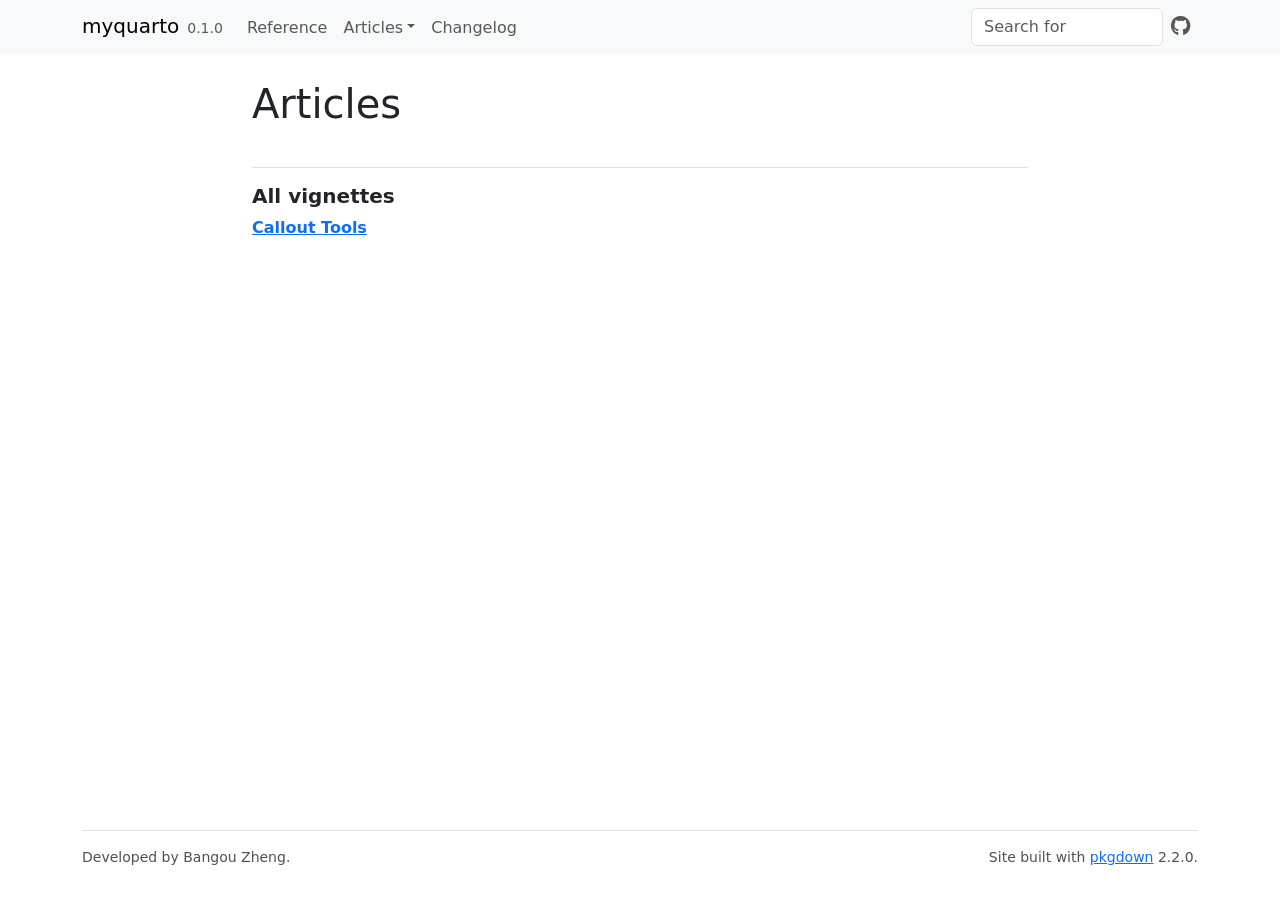
==== articles/index.html @ 5c8a6d6b "Deploying to gh-pages from @ byzheng/myquarto@a75ebc920ed7e654ac11e3f84e9d387b5cf549ec 🚀" ====
<!DOCTYPE html>
<!-- Generated by pkgdown: do not edit by hand --><html lang="en"><head><meta http-equiv="Content-Type" content="text/html; charset=UTF-8"><meta charset="utf-8"><meta http-equiv="X-UA-Compatible" content="IE=edge"><meta name="viewport" content="width=device-width, initial-scale=1, shrink-to-fit=no"><title>Articles • myquarto</title><script src="../deps/jquery-3.6.0/jquery-3.6.0.min.js"></script><meta name="viewport" content="width=device-width, initial-scale=1, shrink-to-fit=no"><link href="../deps/bootstrap-5.3.1/bootstrap.min.css" rel="stylesheet"><script src="../deps/bootstrap-5.3.1/bootstrap.bundle.min.js"></script><link href="../deps/font-awesome-6.5.2/css/all.min.css" rel="stylesheet"><link href="../deps/font-awesome-6.5.2/css/v4-shims.min.css" rel="stylesheet"><script src="../deps/headroom-0.11.0/headroom.min.js"></script><script src="../deps/headroom-0.11.0/jQuery.headroom.min.js"></script><script src="../deps/bootstrap-toc-1.0.1/bootstrap-toc.min.js"></script><script src="../deps/clipboard.js-2.0.11/clipboard.min.js"></script><script src="../deps/search-1.0.0/autocomplete.jquery.min.js"></script><script src="../deps/search-1.0.0/fuse.min.js"></script><script src="../deps/search-1.0.0/mark.min.js"></script><!-- pkgdown --><script src="../pkgdown.js"></script><meta property="og:title" content="Articles"><!-- Google tag (gtag.js) --><script async src="https://www.googletagmanager.com/gtag/js?id=G-4HPNYGL5FT"></script><script>
  window.dataLayer = window.dataLayer || [];
  function gtag(){dataLayer.push(arguments);}
  gtag('js', new Date());

  gtag('config', 'G-4HPNYGL5FT');
</script></head><body>
    <a href="#main" class="visually-hidden-focusable">Skip to contents</a>


    <nav class="navbar navbar-expand-lg fixed-top bg-light" data-bs-theme="light" aria-label="Site navigation"><div class="container">

    <a class="navbar-brand me-2" href="../index.html">myquarto</a>

    <small class="nav-text text-muted me-auto" data-bs-toggle="tooltip" data-bs-placement="bottom" title="">0.1.0</small>


    <button class="navbar-toggler" type="button" data-bs-toggle="collapse" data-bs-target="#navbar" aria-controls="navbar" aria-expanded="false" aria-label="Toggle navigation">
      <span class="navbar-toggler-icon"></span>
    </button>

    <div id="navbar" class="collapse navbar-collapse ms-3">
      <ul class="navbar-nav me-auto"><li class="nav-item"><a class="nav-link" href="../reference/index.html">Reference</a></li>
<li class="nav-item dropdown">
  <button class="nav-link dropdown-toggle" type="button" id="dropdown-articles" data-bs-toggle="dropdown" aria-expanded="false" aria-haspopup="true">Articles</button>
  <ul class="dropdown-menu" aria-labelledby="dropdown-articles"><li><a class="dropdown-item" href="../articles/callout-tools.html">Callout Tools</a></li>
  </ul></li>
<li class="nav-item"><a class="nav-link" href="../news/index.html">Changelog</a></li>
      </ul><ul class="navbar-nav"><li class="nav-item"><form class="form-inline" role="search">
 <input class="form-control" type="search" name="search-input" id="search-input" autocomplete="off" aria-label="Search site" placeholder="Search for" data-search-index="../search.json"></form></li>
<li class="nav-item"><a class="external-link nav-link" href="https://github.com/byzheng/myquarto/" aria-label="GitHub"><span class="fa fab fa-github fa-lg"></span></a></li>
      </ul></div>


  </div>
</nav><div class="container template-article-index">
<div class="row">
  <main id="main" class="col-md-9"><div class="page-header">

      <h1>Articles</h1>
    </div>

    <div class="section ">
      <h3>All vignettes</h3>
      <div class="section-desc"></div>

      <dl><dt><a href="callout-tools.html">Callout Tools</a></dt>
        <dd>
      </dd></dl></div>
  </main></div>


    <footer><div class="pkgdown-footer-left">
  <p>Developed by Bangou Zheng.</p>
</div>

<div class="pkgdown-footer-right">
  <p>Site built with <a href="https://pkgdown.r-lib.org/" class="external-link">pkgdown</a> 2.2.0.</p>
</div>

    </footer></div>





  </body></html>
---- deps/font-awesome-6.5.2/css/v4-shims.min.css ----
/*!
 * Font Awesome Free 6.5.2 by @fontawesome - https://fontawesome.com
 * License - https://fontawesome.com/license/free (Icons: CC BY 4.0, Fonts: SIL OFL 1.1, Code: MIT License)
 * Copyright 2024 Fonticons, Inc.
 */
.fa.fa-glass:before{content:"\f000"}.fa.fa-envelope-o{font-family:"Font Awesome 6 Free";font-weight:400}.fa.fa-envelope-o:before{content:"\f0e0"}.fa.fa-star-o{font-family:"Font Awesome 6 Free";font-weight:400}.fa.fa-star-o:before{content:"\f005"}.fa.fa-close:before,.fa.fa-remove:before{content:"\f00d"}.fa.fa-gear:before{content:"\f013"}.fa.fa-trash-o{font-family:"Font Awesome 6 Free";font-weight:400}.fa.fa-trash-o:before{content:"\f2ed"}.fa.fa-home:before{content:"\f015"}.fa.fa-file-o{font-family:"Font Awesome 6 Free";font-weight:400}.fa.fa-file-o:before{content:"\f15b"}.fa.fa-clock-o{font-family:"Font Awesome 6 Free";font-weight:400}.fa.fa-clock-o:before{content:"\f017"}.fa.fa-arrow-circle-o-down{font-family:"Font Awesome 6 Free";font-weight:400}.fa.fa-arrow-circle-o-down:before{content:"\f358"}.fa.fa-arrow-circle-o-up{font-family:"Font Awesome 6 Free";font-weight:400}.fa.fa-arrow-circle-o-up:before{content:"\f35b"}.fa.fa-play-circle-o{font-family:"Font Awesome 6 Free";font-weight:400}.fa.fa-play-circle-o:before{content:"\f144"}.fa.fa-repeat:before,.fa.fa-rotate-right:before{content:"\f01e"}.fa.fa-refresh:before{content:"\f021"}.fa.fa-list-alt{font-family:"Font Awesome 6 Free";font-weight:400}.fa.fa-list-alt:before{content:"\f022"}.fa.fa-dedent:before{content:"\f03b"}.fa.fa-video-camera:before{content:"\f03d"}.fa.fa-picture-o{font-family:"Font Awesome 6 Free";font-weight:400}.fa.fa-picture-o:before{content:"\f03e"}.fa.fa-photo{font-family:"Font Awesome 6 Free";font-weight:400}.fa.fa-photo:before{content:"\f03e"}.fa.fa-image{font-family:"Font Awesome 6 Free";font-weight:400}.fa.fa-image:before{content:"\f03e"}.fa.fa-map-marker:before{content:"\f3c5"}.fa.fa-pencil-square-o{font-family:"Font Awesome 6 Free";font-weight:400}.fa.fa-pencil-square-o:before{content:"\f044"}.fa.fa-edit{font-family:"Font Awesome 6 Free";font-weight:400}.fa.fa-edit:before{content:"\f044"}.fa.fa-share-square-o:before{content:"\f14d"}.fa.fa-check-square-o{font-family:"Font Awesome 6 Free";font-weight:400}.fa.fa-check-square-o:before{content:"\f14a"}.fa.fa-arrows:before{content:"\f0b2"}.fa.fa-times-circle-o{font-family:"Font Awesome 6 Free";font-weight:400}.fa.fa-times-circle-o:before{content:"\f057"}.fa.fa-check-circle-o{font-family:"Font Awesome 6 Free";font-weight:400}.fa.fa-check-circle-o:before{content:"\f058"}.fa.fa-mail-forward:before{content:"\f064"}.fa.fa-expand:before{content:"\f424"}.fa.fa-compress:before{content:"\f422"}.fa.fa-eye,.fa.fa-eye-slash{font-family:"Font Awesome 6 Free";font-weight:400}.fa.fa-warning:before{content:"\f071"}.fa.fa-calendar:before{content:"\f073"}.fa.fa-arrows-v:before{content:"\f338"}.fa.fa-arrows-h:before{content:"\f337"}.fa.fa-bar-chart-o:before,.fa.fa-bar-chart:before{content:"\e0e3"}.fa.fa-twitter-square{font-family:"Font Awesome 6 Brands";font-weight:400}.fa.fa-twitter-square:before{content:"\f081"}.fa.fa-facebook-square{font-family:"Font Awesome 6 Brands";font-weight:400}.fa.fa-facebook-square:before{content:"\f082"}.fa.fa-gears:before{content:"\f085"}.fa.fa-thumbs-o-up{font-family:"Font Awesome 6 Free";font-weight:400}.fa.fa-thumbs-o-up:before{content:"\f164"}.fa.fa-thumbs-o-down{font-family:"Font Awesome 6 Free";font-weight:400}.fa.fa-thumbs-o-down:before{content:"\f165"}.fa.fa-heart-o{font-family:"Font Awesome 6 Free";font-weight:400}.fa.fa-heart-o:before{content:"\f004"}.fa.fa-sign-out:before{content:"\f2f5"}.fa.fa-linkedin-square{font-family:"Font Awesome 6 Brands";font-weight:400}.fa.fa-linkedin-square:before{content:"\f08c"}.fa.fa-thumb-tack:before{content:"\f08d"}.fa.fa-external-link:before{content:"\f35d"}.fa.fa-sign-in:before{content:"\f2f6"}.fa.fa-github-square{font-family:"Font Awesome 6 Brands";font-weight:400}.fa.fa-github-square:before{content:"\f092"}.fa.fa-lemon-o{font-family:"Font Awesome 6 Free";font-weight:400}.fa.fa-lemon-o:before{content:"\f094"}.fa.fa-square-o{font-family:"Font Awesome 6 Free";font-weight:400}.fa.fa-square-o:before{content:"\f0c8"}.fa.fa-bookmark-o{font-family:"Font Awesome 6 Free";font-weight:400}.fa.fa-bookmark-o:before{content:"\f02e"}.fa.fa-facebook,.fa.fa-twitter{font-family:"Font Awesome 6 Brands";font-weight:400}.fa.fa-facebook:before{content:"\f39e"}.fa.fa-facebook-f{font-family:"Font Awesome 6 Brands";font-weight:400}.fa.fa-facebook-f:before{content:"\f39e"}.fa.fa-github{font-family:"Font Awesome 6 Brands";font-weight:400}.fa.fa-credit-card{font-family:"Font Awesome 6 Free";font-weight:400}.fa.fa-feed:before{content:"\f09e"}.fa.fa-hdd-o{font-family:"Font Awesome 6 Free";font-weight:400}.fa.fa-hdd-o:before{content:"\f0a0"}.fa.fa-hand-o-right{font-family:"Font Awesome 6 Free";font-weight:400}.fa.fa-hand-o-right:before{content:"\f0a4"}.fa.fa-hand-o-left{font-family:"Font Awesome 6 Free";font-weight:400}.fa.fa-hand-o-left:before{content:"\f0a5"}.fa.fa-hand-o-up{font-family:"Font Awesome 6 Free";font-weight:400}.fa.fa-hand-o-up:before{content:"\f0a6"}.fa.fa-hand-o-down{font-family:"Font Awesome 6 Free";font-weight:400}.fa.fa-hand-o-down:before{content:"\f0a7"}.fa.fa-globe:before{content:"\f57d"}.fa.fa-tasks:before{content:"\f828"}.fa.fa-arrows-alt:before{content:"\f31e"}.fa.fa-group:before{content:"\f0c0"}.fa.fa-chain:before{content:"\f0c1"}.fa.fa-cut:before{content:"\f0c4"}.fa.fa-files-o{font-family:"Font Awesome 6 Free";font-weight:400}.fa.fa-files-o:before{content:"\f0c5"}.fa.fa-floppy-o{font-family:"Font Awesome 6 Free";font-weight:400}.fa.fa-floppy-o:before{content:"\f0c7"}.fa.fa-save{font-family:"Font Awesome 6 Free";font-weight:400}.fa.fa-save:before{content:"\f0c7"}.fa.fa-navicon:before,.fa.fa-reorder:before{content:"\f0c9"}.fa.fa-magic:before{content:"\e2ca"}.fa.fa-pinterest,.fa.fa-pinterest-square{font-family:"Font Awesome 6 Brands";font-weight:400}.fa.fa-pinterest-square:before{content:"\f0d3"}.fa.fa-google-plus-square{font-family:"Font Awesome 6 Brands";font-weight:400}.fa.fa-google-plus-square:before{content:"\f0d4"}.fa.fa-google-plus{font-family:"Font Awesome 6 Brands";font-weight:400}.fa.fa-google-plus:before{content:"\f0d5"}.fa.fa-money:before{content:"\f3d1"}.fa.fa-unsorted:before{content:"\f0dc"}.fa.fa-sort-desc:before{content:"\f0dd"}.fa.fa-sort-asc:before{content:"\f0de"}.fa.fa-linkedin{font-family:"Font Awesome 6 Brands";font-weight:400}.fa.fa-linkedin:before{content:"\f0e1"}.fa.fa-rotate-left:before{content:"\f0e2"}.fa.fa-legal:before{content:"\f0e3"}.fa.fa-dashboard:before,.fa.fa-tachometer:before{content:"\f625"}.fa.fa-comment-o{font-family:"Font Awesome 6 Free";font-weight:400}.fa.fa-comment-o:before{content:"\f075"}.fa.fa-comments-o{font-family:"Font Awesome 6 Free";font-weight:400}.fa.fa-comments-o:before{content:"\f086"}.fa.fa-flash:before{content:"\f0e7"}.fa.fa-clipboard:before{content:"\f0ea"}.fa.fa-lightbulb-o{font-family:"Font Awesome 6 Free";font-weight:400}.fa.fa-lightbulb-o:before{content:"\f0eb"}.fa.fa-exchange:before{content:"\f362"}.fa.fa-cloud-download:before{content:"\f0ed"}.fa.fa-cloud-upload:before{content:"\f0ee"}.fa.fa-bell-o{font-family:"Font Awesome 6 Free";font-weight:400}.fa.fa-bell-o:before{content:"\f0f3"}.fa.fa-cutlery:before{content:"\f2e7"}.fa.fa-file-text-o{font-family:"Font Awesome 6 Free";font-weight:400}.fa.fa-file-text-o:before{content:"\f15c"}.fa.fa-building-o{font-family:"Font Awesome 6 Free";font-weight:400}.fa.fa-building-o:before{content:"\f1ad"}.fa.fa-hospital-o{font-family:"Font Awesome 6 Free";font-weight:400}.fa.fa-hospital-o:before{content:"\f0f8"}.fa.fa-tablet:before{content:"\f3fa"}.fa.fa-mobile-phone:before,.fa.fa-mobile:before{content:"\f3cd"}.fa.fa-circle-o{font-family:"Font Awesome 6 Free";font-weight:400}.fa.fa-circle-o:before{content:"\f111"}.fa.fa-mail-reply:before{content:"\f3e5"}.fa.fa-github-alt{font-family:"Font Awesome 6 Brands";font-weight:400}.fa.fa-folder-o{font-family:"Font Awesome 6 Free";font-weight:400}.fa.fa-folder-o:before{content:"\f07b"}.fa.fa-folder-open-o{font-family:"Font Awesome 6 Free";font-weight:400}.fa.fa-folder-open-o:before{content:"\f07c"}.fa.fa-smile-o{font-family:"Font Awesome 6 Free";font-weight:400}.fa.fa-smile-o:before{content:"\f118"}.fa.fa-frown-o{font-family:"Font Awesome 6 Free";font-weight:400}.fa.fa-frown-o:before{content:"\f119"}.fa.fa-meh-o{font-family:"Font Awesome 6 Free";font-weight:400}.fa.fa-meh-o:before{content:"\f11a"}.fa.fa-keyboard-o{font-family:"Font Awesome 6 Free";font-weight:400}.fa.fa-keyboard-o:before{content:"\f11c"}.fa.fa-flag-o{font-family:"Font Awesome 6 Free";font-weight:400}.fa.fa-flag-o:before{content:"\f024"}.fa.fa-mail-reply-all:before{content:"\f122"}.fa.fa-star-half-o{font-family:"Font Awesome 6 Free";font-weight:400}.fa.fa-star-half-o:before{content:"\f5c0"}.fa.fa-star-half-empty{font-family:"Font Awesome 6 Free";font-weight:400}.fa.fa-star-half-empty:before{content:"\f5c0"}.fa.fa-star-half-full{font-family:"Font Awesome 6 Free";font-weight:400}.fa.fa-star-half-full:before{content:"\f5c0"}.fa.fa-code-fork:before{content:"\f126"}.fa.fa-chain-broken:before,.fa.fa-unlink:before{content:"\f127"}.fa.fa-calendar-o{font-family:"Font Awesome 6 Free";font-weight:400}.fa.fa-calendar-o:before{content:"\f133"}.fa.fa-css3,.fa.fa-html5,.fa.fa-maxcdn{font-family:"Font Awesome 6 Brands";font-weight:400}.fa.fa-unlock-alt:before{content:"\f09c"}.fa.fa-minus-square-o{font-family:"Font Awesome 6 Free";font-weight:400}.fa.fa-minus-square-o:before{content:"\f146"}.fa.fa-level-up:before{content:"\f3bf"}.fa.fa-level-down:before{content:"\f3be"}.fa.fa-pencil-square:before{content:"\f14b"}.fa.fa-external-link-square:before{content:"\f360"}.fa.fa-compass{font-family:"Font Awesome 6 Free";font-weight:400}.fa.fa-caret-square-o-down{font-family:"Font Awesome 6 Free";font-weight:400}.fa.fa-caret-square-o-down:before{content:"\f150"}.fa.fa-toggle-down{font-family:"Font Awesome 6 Free";font-weight:400}.fa.fa-toggle-down:before{content:"\f150"}.fa.fa-caret-square-o-up{font-family:"Font Awesome 6 Free";font-weight:400}.fa.fa-caret-square-o-up:before{content:"\f151"}.fa.fa-toggle-up{font-family:"Font Awesome 6 Free";font-weight:400}.fa.fa-toggle-up:before{content:"\f151"}.fa.fa-caret-square-o-right{font-family:"Font Awesome 6 Free";font-weight:400}.fa.fa-caret-square-o-right:before{content:"\f152"}.fa.fa-toggle-right{font-family:"Font Awesome 6 Free";font-weight:400}.fa.fa-toggle-right:before{content:"\f152"}.fa.fa-eur:before,.fa.fa-euro:before{content:"\f153"}.fa.fa-gbp:before{content:"\f154"}.fa.fa-dollar:before,.fa.fa-usd:before{content:"\24"}.fa.fa-inr:before,.fa.fa-rupee:before{content:"\e1bc"}.fa.fa-cny:before,.fa.fa-jpy:before,.fa.fa-rmb:before,.fa.fa-yen:before{content:"\f157"}.fa.fa-rouble:before,.fa.fa-rub:before,.fa.fa-ruble:before{content:"\f158"}.fa.fa-krw:before,.fa.fa-won:before{content:"\f159"}.fa.fa-bitcoin,.fa.fa-btc{font-family:"Font Awesome 6 Brands";font-weight:400}.fa.fa-bitcoin:before{content:"\f15a"}.fa.fa-file-text:before{content:"\f15c"}.fa.fa-sort-alpha-asc:before{content:"\f15d"}.fa.fa-sort-alpha-desc:before{content:"\f881"}.fa.fa-sort-amount-asc:before{content:"\f884"}.fa.fa-sort-amount-desc:before{content:"\f160"}.fa.fa-sort-numeric-asc:before{content:"\f162"}.fa.fa-sort-numeric-desc:before{content:"\f886"}.fa.fa-youtube-square{font-family:"Font Awesome 6 Brands";font-weight:400}.fa.fa-youtube-square:before{content:"\f431"}.fa.fa-xing,.fa.fa-xing-square,.fa.fa-youtube{font-family:"Font Awesome 6 Brands";font-weight:400}.fa.fa-xing-square:before{content:"\f169"}.fa.fa-youtube-play{font-family:"Font Awesome 6 Brands";font-weight:400}.fa.fa-youtube-play:before{content:"\f167"}.fa.fa-adn,.fa.fa-bitbucket,.fa.fa-bitbucket-square,.fa.fa-dropbox,.fa.fa-flickr,.fa.fa-instagram,.fa.fa-stack-overflow{font-family:"Font Awesome 6 Brands";font-weight:400}.fa.fa-bitbucket-square:before{content:"\f171"}.fa.fa-tumblr,.fa.fa-tumblr-square{font-family:"Font Awesome 6 Brands";font-weight:400}.fa.fa-tumblr-square:before{content:"\f174"}.fa.fa-long-arrow-down:before{content:"\f309"}.fa.fa-long-arrow-up:before{content:"\f30c"}.fa.fa-long-arrow-left:before{content:"\f30a"}.fa.fa-long-arrow-right:before{content:"\f30b"}.fa.fa-android,.fa.fa-apple,.fa.fa-dribbble,.fa.fa-foursquare,.fa.fa-gittip,.fa.fa-gratipay,.fa.fa-linux,.fa.fa-skype,.fa.fa-trello,.fa.fa-windows{font-family:"Font Awesome 6 Brands";font-weight:400}.fa.fa-gittip:before{content:"\f184"}.fa.fa-sun-o{font-family:"Font Awesome 6 Free";font-weight:400}.fa.fa-sun-o:before{content:"\f185"}.fa.fa-moon-o{font-family:"Font Awesome 6 Free";font-weight:400}.fa.fa-moon-o:before{content:"\f186"}.fa.fa-pagelines,.fa.fa-renren,.fa.fa-stack-exchange,.fa.fa-vk,.fa.fa-weibo{font-family:"Font Awesome 6 Brands";font-weight:400}.fa.fa-arrow-circle-o-right{font-family:"Font Awesome 6 Free";font-weight:400}.fa.fa-arrow-circle-o-right:before{content:"\f35a"}.fa.fa-arrow-circle-o-left{font-family:"Font Awesome 6 Free";font-weight:400}.fa.fa-arrow-circle-o-left:before{content:"\f359"}.fa.fa-caret-square-o-left{font-family:"Font Awesome 6 Free";font-weight:400}.fa.fa-caret-square-o-left:before{content:"\f191"}.fa.fa-toggle-left{font-family:"Font Awesome 6 Free";font-weight:400}.fa.fa-toggle-left:before{content:"\f191"}.fa.fa-dot-circle-o{font-family:"Font Awesome 6 Free";font-weight:400}.fa.fa-dot-circle-o:before{content:"\f192"}.fa.fa-vimeo-square{font-family:"Font Awesome 6 Brands";font-weight:400}.fa.fa-vimeo-square:before{content:"\f194"}.fa.fa-try:before,.fa.fa-turkish-lira:before{content:"\e2bb"}.fa.fa-plus-square-o{font-family:"Font Awesome 6 Free";font-weight:400}.fa.fa-plus-square-o:before{content:"\f0fe"}.fa.fa-openid,.fa.fa-slack,.fa.fa-wordpress{font-family:"Font Awesome 6 Brands";font-weight:400}.fa.fa-bank:before,.fa.fa-institution:before{content:"\f19c"}.fa.fa-mortar-board:before{content:"\f19d"}.fa.fa-google,.fa.fa-reddit,.fa.fa-reddit-square,.fa.fa-yahoo{font-family:"Font Awesome 6 Brands";font-weight:400}.fa.fa-reddit-square:before{content:"\f1a2"}.fa.fa-behance,.fa.fa-behance-square,.fa.fa-delicious,.fa.fa-digg,.fa.fa-drupal,.fa.fa-joomla,.fa.fa-pied-piper-alt,.fa.fa-pied-piper-pp,.fa.fa-stumbleupon,.fa.fa-stumbleupon-circle{font-family:"Font Awesome 6 Brands";font-weight:400}.fa.fa-behance-square:before{content:"\f1b5"}.fa.fa-steam,.fa.fa-steam-square{font-family:"Font Awesome 6 Brands";font-weight:400}.fa.fa-steam-square:before{content:"\f1b7"}.fa.fa-automobile:before{content:"\f1b9"}.fa.fa-cab:before{content:"\f1ba"}.fa.fa-deviantart,.fa.fa-soundcloud,.fa.fa-spotify{font-family:"Font Awesome 6 Brands";font-weight:400}.fa.fa-file-pdf-o{font-family:"Font Awesome 6 Free";font-weight:400}.fa.fa-file-pdf-o:before{content:"\f1c1"}.fa.fa-file-word-o{font-family:"Font Awesome 6 Free";font-weight:400}.fa.fa-file-word-o:before{content:"\f1c2"}.fa.fa-file-excel-o{font-family:"Font Awesome 6 Free";font-weight:400}.fa.fa-file-excel-o:before{content:"\f1c3"}.fa.fa-file-powerpoint-o{font-family:"Font Awesome 6 Free";font-weight:400}.fa.fa-file-powerpoint-o:before{content:"\f1c4"}.fa.fa-file-image-o{font-family:"Font Awesome 6 Free";font-weight:400}.fa.fa-file-image-o:before{content:"\f1c5"}.fa.fa-file-photo-o{font-family:"Font Awesome 6 Free";font-weight:400}.fa.fa-file-photo-o:before{content:"\f1c5"}.fa.fa-file-picture-o{font-family:"Font Awesome 6 Free";font-weight:400}.fa.fa-file-picture-o:before{content:"\f1c5"}.fa.fa-file-archive-o{font-family:"Font Awesome 6 Free";font-weight:400}.fa.fa-file-archive-o:before{content:"\f1c6"}.fa.fa-file-zip-o{font-family:"Font Awesome 6 Free";font-weight:400}.fa.fa-file-zip-o:before{content:"\f1c6"}.fa.fa-file-audio-o{font-family:"Font Awesome 6 Free";font-weight:400}.fa.fa-file-audio-o:before{content:"\f1c7"}.fa.fa-file-sound-o{font-family:"Font Awesome 6 Free";font-weight:400}.fa.fa-file-sound-o:before{content:"\f1c7"}.fa.fa-file-video-o{font-family:"Font Awesome 6 Free";font-weight:400}.fa.fa-file-video-o:before{content:"\f1c8"}.fa.fa-file-movie-o{font-family:"Font Awesome 6 Free";font-weight:400}.fa.fa-file-movie-o:before{content:"\f1c8"}.fa.fa-file-code-o{font-family:"Font Awesome 6 Free";font-weight:400}.fa.fa-file-code-o:before{content:"\f1c9"}.fa.fa-codepen,.fa.fa-jsfiddle,.fa.fa-vine{font-family:"Font Awesome 6 Brands";font-weight:400}.fa.fa-life-bouy:before,.fa.fa-life-buoy:before,.fa.fa-life-saver:before,.fa.fa-support:before{content:"\f1cd"}.fa.fa-circle-o-notch:before{content:"\f1ce"}.fa.fa-ra,.fa.fa-rebel{font-family:"Font Awesome 6 Brands";font-weight:400}.fa.fa-ra:before{content:"\f1d0"}.fa.fa-resistance{font-family:"Font Awesome 6 Brands";font-weight:400}.fa.fa-resistance:before{content:"\f1d0"}.fa.fa-empire,.fa.fa-ge{font-family:"Font Awesome 6 Brands";font-weight:400}.fa.fa-ge:before{content:"\f1d1"}.fa.fa-git-square{font-family:"Font Awesome 6 Brands";font-weight:400}.fa.fa-git-square:before{content:"\f1d2"}.fa.fa-git,.fa.fa-hacker-news,.fa.fa-y-combinator-square{font-family:"Font Awesome 6 Brands";font-weight:400}.fa.fa-y-combinator-square:before{content:"\f1d4"}.fa.fa-yc-square{font-family:"Font Awesome 6 Brands";font-weight:400}.fa.fa-yc-square:before{content:"\f1d4"}.fa.fa-qq,.fa.fa-tencent-weibo,.fa.fa-wechat,.fa.fa-weixin{font-family:"Font Awesome 6 Brands";font-weight:400}.fa.fa-wechat:before{content:"\f1d7"}.fa.fa-send:before{content:"\f1d8"}.fa.fa-paper-plane-o{font-family:"Font Awesome 6 Free";font-weight:400}.fa.fa-paper-plane-o:before{content:"\f1d8"}.fa.fa-send-o{font-family:"Font Awesome 6 Free";font-weight:400}.fa.fa-send-o:before{content:"\f1d8"}.fa.fa-circle-thin{font-family:"Font Awesome 6 Free";font-weight:400}.fa.fa-circle-thin:before{content:"\f111"}.fa.fa-header:before{content:"\f1dc"}.fa.fa-futbol-o{font-family:"Font Awesome 6 Free";font-weight:400}.fa.fa-futbol-o:before{content:"\f1e3"}.fa.fa-soccer-ball-o{font-family:"Font Awesome 6 Free";font-weight:400}.fa.fa-soccer-ball-o:before{content:"\f1e3"}.fa.fa-slideshare,.fa.fa-twitch,.fa.fa-yelp{font-family:"Font Awesome 6 Brands";font-weight:400}.fa.fa-newspaper-o{font-family:"Font Awesome 6 Free";font-weight:400}.fa.fa-newspaper-o:before{content:"\f1ea"}.fa.fa-cc-amex,.fa.fa-cc-discover,.fa.fa-cc-mastercard,.fa.fa-cc-paypal,.fa.fa-cc-stripe,.fa.fa-cc-visa,.fa.fa-google-wallet,.fa.fa-paypal{font-family:"Font Awesome 6 Brands";font-weight:400}.fa.fa-bell-slash-o{font-family:"Font Awesome 6 Free";font-weight:400}.fa.fa-bell-slash-o:before{content:"\f1f6"}.fa.fa-trash:before{content:"\f2ed"}.fa.fa-copyright{font-family:"Font Awesome 6 Free";font-weight:400}.fa.fa-eyedropper:before{content:"\f1fb"}.fa.fa-area-chart:before{content:"\f1fe"}.fa.fa-pie-chart:before{content:"\f200"}.fa.fa-line-chart:before{content:"\f201"}.fa.fa-lastfm,.fa.fa-lastfm-square{font-family:"Font Awesome 6 Brands";font-weight:400}.fa.fa-lastfm-square:before{content:"\f203"}.fa.fa-angellist,.fa.fa-ioxhost{font-family:"Font Awesome 6 Brands";font-weight:400}.fa.fa-cc{font-family:"Font Awesome 6 Free";font-weight:400}.fa.fa-cc:before{content:"\f20a"}.fa.fa-ils:before,.fa.fa-shekel:before,.fa.fa-sheqel:before{content:"\f20b"}.fa.fa-buysellads,.fa.fa-connectdevelop,.fa.fa-dashcube,.fa.fa-forumbee,.fa.fa-leanpub,.fa.fa-sellsy,.fa.fa-shirtsinbulk,.fa.fa-simplybuilt,.fa.fa-skyatlas{font-family:"Font Awesome 6 Brands";font-weight:400}.fa.fa-diamond{font-family:"Font Awesome 6 Free";font-weight:400}.fa.fa-diamond:before{content:"\f3a5"}.fa.fa-intersex:before,.fa.fa-transgender:before{content:"\f224"}.fa.fa-transgender-alt:before{content:"\f225"}.fa.fa-facebook-official{font-family:"Font Awesome 6 Brands";font-weight:400}.fa.fa-facebook-official:before{content:"\f09a"}.fa.fa-pinterest-p,.fa.fa-whatsapp{font-family:"Font Awesome 6 Brands";font-weight:400}.fa.fa-hotel:before{content:"\f236"}.fa.fa-medium,.fa.fa-viacoin,.fa.fa-y-combinator,.fa.fa-yc{font-family:"Font Awesome 6 Brands";font-weight:400}.fa.fa-yc:before{content:"\f23b"}.fa.fa-expeditedssl,.fa.fa-opencart,.fa.fa-optin-monster{font-family:"Font Awesome 6 Brands";font-weight:400}.fa.fa-battery-4:before,.fa.fa-battery:before{content:"\f240"}.fa.fa-battery-3:before{content:"\f241"}.fa.fa-battery-2:before{content:"\f242"}.fa.fa-battery-1:before{content:"\f243"}.fa.fa-battery-0:before{content:"\f244"}.fa.fa-object-group,.fa.fa-object-ungroup,.fa.fa-sticky-note-o{font-family:"Font Awesome 6 Free";font-weight:400}.fa.fa-sticky-note-o:before{content:"\f249"}.fa.fa-cc-diners-club,.fa.fa-cc-jcb{font-family:"Font Awesome 6 Brands";font-weight:400}.fa.fa-clone{font-family:"Font Awesome 6 Free";font-weight:400}.fa.fa-hourglass-o:before{content:"\f254"}.fa.fa-hourglass-1:before{content:"\f251"}.fa.fa-hourglass-2:before{content:"\f252"}.fa.fa-hourglass-3:before{content:"\f253"}.fa.fa-hand-rock-o{font-family:"Font Awesome 6 Free";font-weight:400}.fa.fa-hand-rock-o:before{content:"\f255"}.fa.fa-hand-grab-o{font-family:"Font Awesome 6 Free";font-weight:400}.fa.fa-hand-grab-o:before{content:"\f255"}.fa.fa-hand-paper-o{font-family:"Font Awesome 6 Free";font-weight:400}.fa.fa-hand-paper-o:before{content:"\f256"}.fa.fa-hand-stop-o{font-family:"Font Awesome 6 Free";font-weight:400}.fa.fa-hand-stop-o:before{content:"\f256"}.fa.fa-hand-scissors-o{font-family:"Font Awesome 6 Free";font-weight:400}.fa.fa-hand-scissors-o:before{content:"\f257"}.fa.fa-hand-lizard-o{font-family:"Font Awesome 6 Free";font-weight:400}.fa.fa-hand-lizard-o:before{content:"\f258"}.fa.fa-hand-spock-o{font-family:"Font Awesome 6 Free";font-weight:400}.fa.fa-hand-spock-o:before{content:"\f259"}.fa.fa-hand-pointer-o{font-family:"Font Awesome 6 Free";font-weight:400}.fa.fa-hand-pointer-o:before{content:"\f25a"}.fa.fa-hand-peace-o{font-family:"Font Awesome 6 Free";font-weight:400}.fa.fa-hand-peace-o:before{content:"\f25b"}.fa.fa-registered{font-family:"Font Awesome 6 Free";font-weight:400}.fa.fa-creative-commons,.fa.fa-gg,.fa.fa-gg-circle,.fa.fa-odnoklassniki,.fa.fa-odnoklassniki-square{font-family:"Font Awesome 6 Brands";font-weight:400}.fa.fa-odnoklassniki-square:before{content:"\f264"}.fa.fa-chrome,.fa.fa-firefox,.fa.fa-get-pocket,.fa.fa-internet-explorer,.fa.fa-opera,.fa.fa-safari,.fa.fa-wikipedia-w{font-family:"Font Awesome 6 Brands";font-weight:400}.fa.fa-television:before{content:"\f26c"}.fa.fa-500px,.fa.fa-amazon,.fa.fa-contao{font-family:"Font Awesome 6 Brands";font-weight:400}.fa.fa-calendar-plus-o{font-family:"Font Awesome 6 Free";font-weight:400}.fa.fa-calendar-plus-o:before{content:"\f271"}.fa.fa-calendar-minus-o{font-family:"Font Awesome 6 Free";font-weight:400}.fa.fa-calendar-minus-o:before{content:"\f272"}.fa.fa-calendar-times-o{font-family:"Font Awesome 6 Free";font-weight:400}.fa.fa-calendar-times-o:before{content:"\f273"}.fa.fa-calendar-check-o{font-family:"Font Awesome 6 Free";font-weight:400}.fa.fa-calendar-check-o:before{content:"\f274"}.fa.fa-map-o{font-family:"Font Awesome 6 Free";font-weight:400}.fa.fa-map-o:before{content:"\f279"}.fa.fa-commenting:before{content:"\f4ad"}.fa.fa-commenting-o{font-family:"Font Awesome 6 Free";font-weight:400}.fa.fa-commenting-o:before{content:"\f4ad"}.fa.fa-houzz,.fa.fa-vimeo{font-family:"Font Awesome 6 Brands";font-weight:400}.fa.fa-vimeo:before{content:"\f27d"}.fa.fa-black-tie,.fa.fa-edge,.fa.fa-fonticons,.fa.fa-reddit-alien{font-family:"Font Awesome 6 Brands";font-weight:400}.fa.fa-credit-card-alt:before{content:"\f09d"}.fa.fa-codiepie,.fa.fa-fort-awesome,.fa.fa-mixcloud,.fa.fa-modx,.fa.fa-product-hunt,.fa.fa-scribd,.fa.fa-usb{font-family:"Font Awesome 6 Brands";font-weight:400}.fa.fa-pause-circle-o{font-family:"Font Awesome 6 Free";font-weight:400}.fa.fa-pause-circle-o:before{content:"\f28b"}.fa.fa-stop-circle-o{font-family:"Font Awesome 6 Free";font-weight:400}.fa.fa-stop-circle-o:before{content:"\f28d"}.fa.fa-bluetooth,.fa.fa-bluetooth-b,.fa.fa-envira,.fa.fa-gitlab,.fa.fa-wheelchair-alt,.fa.fa-wpbeginner,.fa.fa-wpforms{font-family:"Font Awesome 6 Brands";font-weight:400}.fa.fa-wheelchair-alt:before{content:"\f368"}.fa.fa-question-circle-o{font-family:"Font Awesome 6 Free";font-weight:400}.fa.fa-question-circle-o:before{content:"\f059"}.fa.fa-volume-control-phone:before{content:"\f2a0"}.fa.fa-asl-interpreting:before{content:"\f2a3"}.fa.fa-deafness:before,.fa.fa-hard-of-hearing:before{content:"\f2a4"}.fa.fa-glide,.fa.fa-glide-g{font-family:"Font Awesome 6 Brands";font-weight:400}.fa.fa-signing:before{content:"\f2a7"}.fa.fa-viadeo,.fa.fa-viadeo-square{font-family:"Font Awesome 6 Brands";font-weight:400}.fa.fa-viadeo-square:before{content:"\f2aa"}.fa.fa-snapchat,.fa.fa-snapchat-ghost{font-family:"Font Awesome 6 Brands";font-weight:400}.fa.fa-snapchat-ghost:before{content:"\f2ab"}.fa.fa-snapchat-square{font-family:"Font Awesome 6 Brands";font-weight:400}.fa.fa-snapchat-square:before{content:"\f2ad"}.fa.fa-first-order,.fa.fa-google-plus-official,.fa.fa-pied-piper,.fa.fa-themeisle,.fa.fa-yoast{font-family:"Font Awesome 6 Brands";font-weight:400}.fa.fa-google-plus-official:before{content:"\f2b3"}.fa.fa-google-plus-circle{font-family:"Font Awesome 6 Brands";font-weight:400}.fa.fa-google-plus-circle:before{content:"\f2b3"}.fa.fa-fa,.fa.fa-font-awesome{font-family:"Font Awesome 6 Brands";font-weight:400}.fa.fa-fa:before{content:"\f2b4"}.fa.fa-handshake-o{font-family:"Font Awesome 6 Free";font-weight:400}.fa.fa-handshake-o:before{content:"\f2b5"}.fa.fa-envelope-open-o{font-family:"Font Awesome 6 Free";font-weight:400}.fa.fa-envelope-open-o:before{content:"\f2b6"}.fa.fa-linode{font-family:"Font Awesome 6 Brands";font-weight:400}.fa.fa-address-book-o{font-family:"Font Awesome 6 Free";font-weight:400}.fa.fa-address-book-o:before{content:"\f2b9"}.fa.fa-vcard:before{content:"\f2bb"}.fa.fa-address-card-o{font-family:"Font Awesome 6 Free";font-weight:400}.fa.fa-address-card-o:before{content:"\f2bb"}.fa.fa-vcard-o{font-family:"Font Awesome 6 Free";font-weight:400}.fa.fa-vcard-o:before{content:"\f2bb"}.fa.fa-user-circle-o{font-family:"Font Awesome 6 Free";font-weight:400}.fa.fa-user-circle-o:before{content:"\f2bd"}.fa.fa-user-o{font-family:"Font Awesome 6 Free";font-weight:400}.fa.fa-user-o:before{content:"\f007"}.fa.fa-id-badge{font-family:"Font Awesome 6 Free";font-weight:400}.fa.fa-drivers-license:before{content:"\f2c2"}.fa.fa-id-card-o{font-family:"Font Awesome 6 Free";font-weight:400}.fa.fa-id-card-o:before{content:"\f2c2"}.fa.fa-drivers-license-o{font-family:"Font Awesome 6 Free";font-weight:400}.fa.fa-drivers-license-o:before{content:"\f2c2"}.fa.fa-free-code-camp,.fa.fa-quora,.fa.fa-telegram{font-family:"Font Awesome 6 Brands";font-weight:400}.fa.fa-thermometer-4:before,.fa.fa-thermometer:before{content:"\f2c7"}.fa.fa-thermometer-3:before{content:"\f2c8"}.fa.fa-thermometer-2:before{content:"\f2c9"}.fa.fa-thermometer-1:before{content:"\f2ca"}.fa.fa-thermometer-0:before{content:"\f2cb"}.fa.fa-bathtub:before,.fa.fa-s15:before{content:"\f2cd"}.fa.fa-window-maximize,.fa.fa-window-restore{font-family:"Font Awesome 6 Free";font-weight:400}.fa.fa-times-rectangle:before{content:"\f410"}.fa.fa-window-close-o{font-family:"Font Awesome 6 Free";font-weight:400}.fa.fa-window-close-o:before{content:"\f410"}.fa.fa-times-rectangle-o{font-family:"Font Awesome 6 Free";font-weight:400}.fa.fa-times-rectangle-o:before{content:"\f410"}.fa.fa-bandcamp,.fa.fa-eercast,.fa.fa-etsy,.fa.fa-grav,.fa.fa-imdb,.fa.fa-ravelry{font-family:"Font Awesome 6 Brands";font-weight:400}.fa.fa-eercast:before{content:"\f2da"}.fa.fa-snowflake-o{font-family:"Font Awesome 6 Free";font-weight:400}.fa.fa-snowflake-o:before{content:"\f2dc"}.fa.fa-meetup,.fa.fa-superpowers,.fa.fa-wpexplorer{font-family:"Font Awesome 6 Brands";font-weight:400}
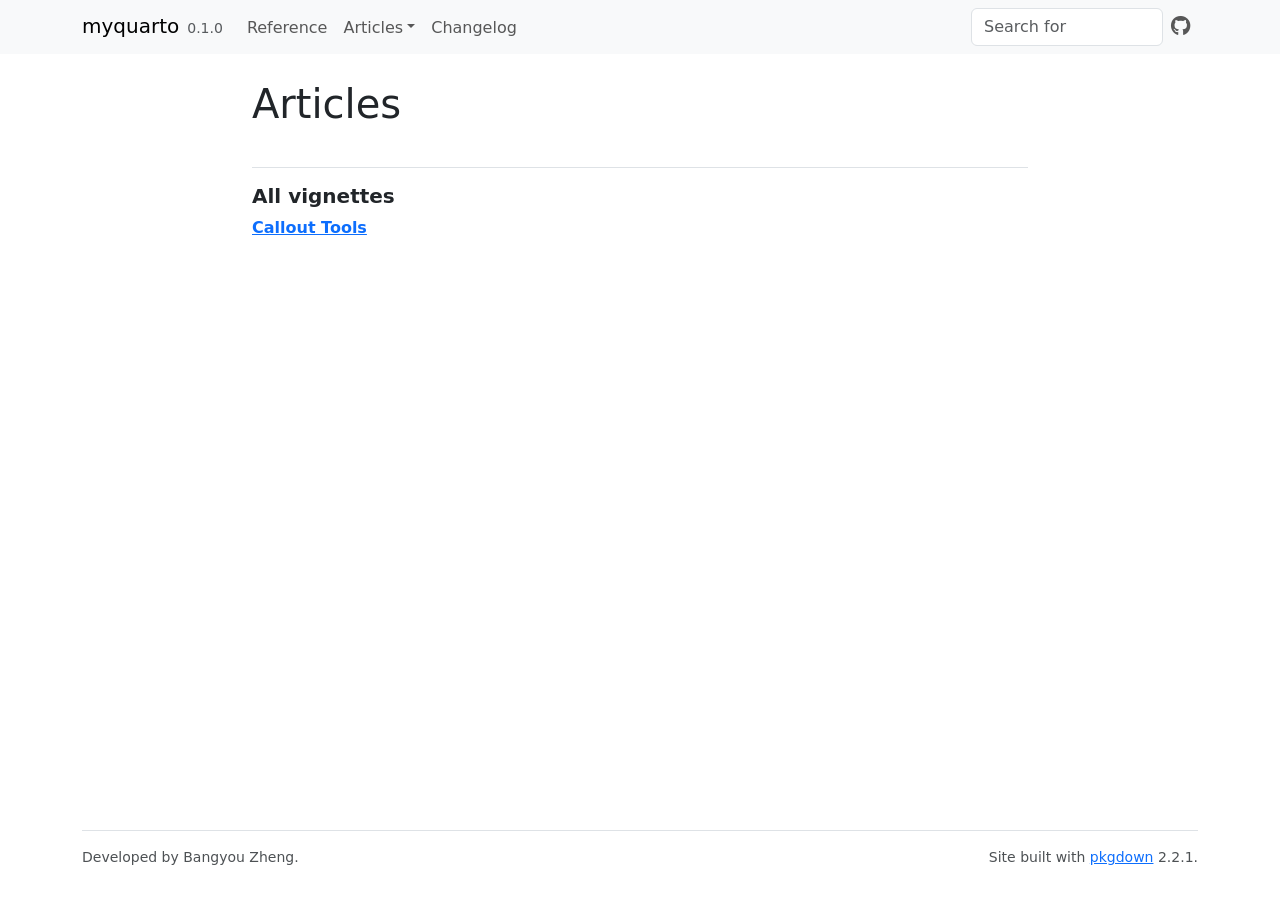
==== commit 2fc97faa: "Deploying to gh-pages from @ byzheng/myquarto@04dd7df3bf708aee889aa2b2889ce1c60a241bb5 🚀" ====
--- a/articles/index.html
+++ b/articles/index.html
@@ -1,5 +1,5 @@
 <!DOCTYPE html>
-<!-- Generated by pkgdown: do not edit by hand --><html lang="en"><head><meta http-equiv="Content-Type" content="text/html; charset=UTF-8"><meta charset="utf-8"><meta http-equiv="X-UA-Compatible" content="IE=edge"><meta name="viewport" content="width=device-width, initial-scale=1, shrink-to-fit=no"><title>Articles • myquarto</title><script src="../deps/jquery-3.6.0/jquery-3.6.0.min.js"></script><meta name="viewport" content="width=device-width, initial-scale=1, shrink-to-fit=no"><link href="../deps/bootstrap-5.3.1/bootstrap.min.css" rel="stylesheet"><script src="../deps/bootstrap-5.3.1/bootstrap.bundle.min.js"></script><link href="../deps/font-awesome-6.5.2/css/all.min.css" rel="stylesheet"><link href="../deps/font-awesome-6.5.2/css/v4-shims.min.css" rel="stylesheet"><script src="../deps/headroom-0.11.0/headroom.min.js"></script><script src="../deps/headroom-0.11.0/jQuery.headroom.min.js"></script><script src="../deps/bootstrap-toc-1.0.1/bootstrap-toc.min.js"></script><script src="../deps/clipboard.js-2.0.11/clipboard.min.js"></script><script src="../deps/search-1.0.0/autocomplete.jquery.min.js"></script><script src="../deps/search-1.0.0/fuse.min.js"></script><script src="../deps/search-1.0.0/mark.min.js"></script><!-- pkgdown --><script src="../pkgdown.js"></script><meta property="og:title" content="Articles"><!-- Google tag (gtag.js) --><script async src="https://www.googletagmanager.com/gtag/js?id=G-4HPNYGL5FT"></script><script>
+<!-- Generated by pkgdown: do not edit by hand --><html lang="en"><head><meta http-equiv="Content-Type" content="text/html; charset=UTF-8"><meta charset="utf-8"><meta http-equiv="X-UA-Compatible" content="IE=edge"><meta name="viewport" content="width=device-width, initial-scale=1, shrink-to-fit=no"><title>Articles • myquarto</title><script src="../deps/jquery-3.6.0/jquery-3.6.0.min.js"></script><meta name="viewport" content="width=device-width, initial-scale=1, shrink-to-fit=no"><link href="../deps/bootstrap-5.3.8/bootstrap.min.css" rel="stylesheet"><script src="../deps/bootstrap-5.3.8/bootstrap.bundle.min.js"></script><link href="../deps/font-awesome-6.5.2/css/all.min.css" rel="stylesheet"><link href="../deps/font-awesome-6.5.2/css/v4-shims.min.css" rel="stylesheet"><script src="../deps/headroom-0.11.0/headroom.min.js"></script><script src="../deps/headroom-0.11.0/jQuery.headroom.min.js"></script><script src="../deps/bootstrap-toc-1.0.1/bootstrap-toc.min.js"></script><script src="../deps/clipboard.js-2.0.11/clipboard.min.js"></script><script src="../deps/search-1.0.0/autocomplete.jquery.min.js"></script><script src="../deps/search-1.0.0/fuse.min.js"></script><script src="../deps/search-1.0.0/mark.min.js"></script><!-- pkgdown --><script src="../pkgdown.js"></script><meta property="og:title" content="Articles"><!-- Google tag (gtag.js) --><script async src="https://www.googletagmanager.com/gtag/js?id=G-4HPNYGL5FT"></script><script>
   window.dataLayer = window.dataLayer || [];
   function gtag(){dataLayer.push(arguments);}
   gtag('js', new Date());
@@ -52,11 +52,11 @@
 
 
     <footer><div class="pkgdown-footer-left">
-  <p>Developed by Bangou Zheng.</p>
+  <p>Developed by Bangyou Zheng.</p>
 </div>
 
 <div class="pkgdown-footer-right">
-  <p>Site built with <a href="https://pkgdown.r-lib.org/" class="external-link">pkgdown</a> 2.2.0.</p>
+  <p>Site built with <a href="https://pkgdown.r-lib.org/" class="external-link">pkgdown</a> 2.2.1.</p>
 </div>
 
     </footer></div>
